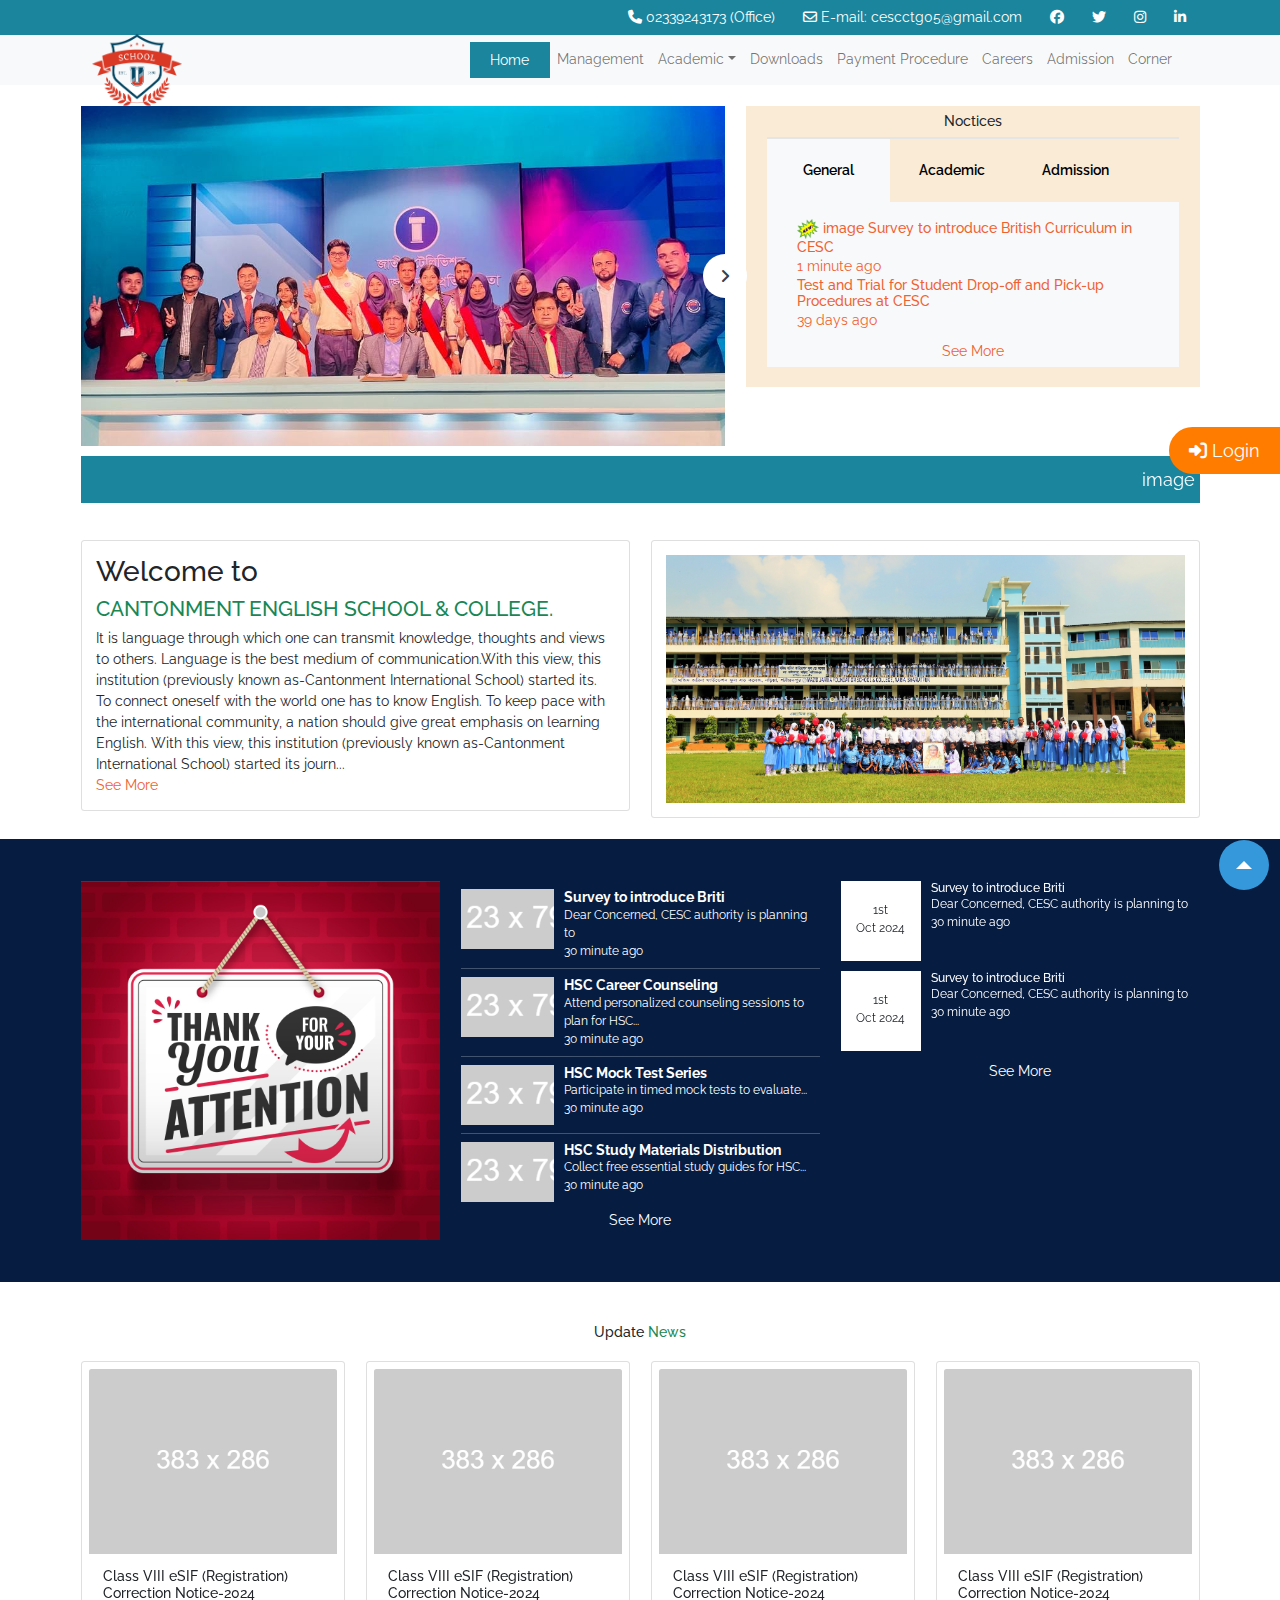
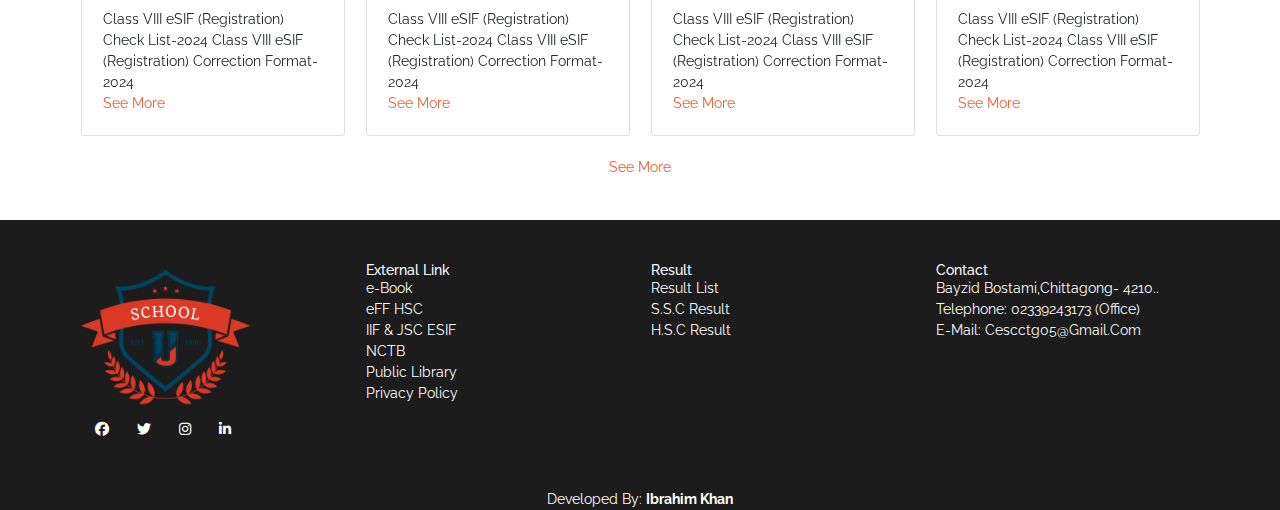
==== index.html @ 36986aaa "Your commit message" ====
<!DOCTYPE html>
<html lang="en">
<head>
    <!-- Basic Page Needs -->
    <title>School HTML CSS JavaScript Template</title>
    <meta charset="utf-8">
    <meta name="viewport" content="width=device-width, initial-scale=1, maximum-scale=1">

    <!-- CSS -->
    <link type="image/x-icon" href="assets/img/ms-icon-144x144.png" rel="icon">

    <!-- bootstrap -->
    <link rel="stylesheet" type="text/css" href="assets/css/bootstrap.min.css">

    <!-- fontawesome -->
    <link rel="stylesheet" type="text/css" href="assets/css/all.min.css">
    <link rel="stylesheet" type="text/css" href="assets/css/font-awesome.min.css">

    <!-- scroll Effect -->
    <link rel="stylesheet" type="text/css" href="assets/css/scroll-effect.css">

    <!-- style -->
    <link rel="stylesheet" type="text/css" href="assets/css/style.css">
</head>
<body>
<!--header start-->
<header>
    <!--    navbar top start-->
    <div class="nav-top" id="home">
        <div class="container">
            <div class="row">
                <div class="col-xl-4 col-md-2 col-sm-12">
                    
                </div>
                <div class="col-xl-8 col-md-10 col-sm-12">
                    <div class="nav-top">
                        <ul class="nav justify-content-end">
                            <!-- contact number-->
                            <li class="nav-item nav-hover">
                                <a class="nav-link text-white" href="#">
                                    <i class="fa-solid fa-phone"></i>
                                    <span>02339243173 (Office)</span>
                                </a>
                            </li>
                            <!-- mail-->
                            <li class="nav-item nav-hover">
                                <a class="nav-link text-white" href="#">
                                    <i class="fa-regular fa-envelope"></i>
                                    E-mail: <span>cescctg05@gmail.com</span></a>
                            </li>
                            <!-- social media link start-->
                            <li class="nav-item nav-hover nav-socail">
                                <a class="nav-link text-white" href="#">
                                    <i class="fa-brands fa-facebook text-white"></i>
                                </a>
                            </li>
                            <li class="nav-item nav-hover nav-socail">
                                <a class="nav-link text-white" href="#">
                                    <i class="fa-brands fa-twitter text-white"></i>
                                </a>
                            </li>
                            <li class="nav-item nav-hover nav-socail">
                                <a class="nav-link text-white" href="#">
                                    <i class="fa-brands fa-instagram text-white"></i>
                                </a>
                            </li>
                            <li class="nav-item nav-hover nav-socail">
                                <a class="nav-link text-white" href="#">
                                    <i class="fa-brands fa-linkedin text-white"></i>
                                </a>
                            </li>
                            <!-- social media link end-->
                        </ul>
                    </div>
                </div>
            </div>
        </div>
    </div>
    <!--    navbar end-->

    <section class="navbar-container bg-light">
        <div class="container">
            <div class="row">
                <div class="col-md-12">
                    <nav class="navbar navbar-expand-lg navbar-light bg-light">
                        <div class="container-fluid">
                            <a class="navbar-brand" href="index.html">
                                <!--  logo-->
                                <div class="img_wrap">
                                    <img src="assets/img/logo-school.png" height="80px" alt="">
                                </div>
                            </a>
                            <!-- mobile version-->
                            <button class="navbar-toggler" type="button" data-bs-toggle="collapse"
                                    data-bs-target="#nav-toggle" aria-controls="nav-toggle" aria-expanded="false"
                                    aria-label="Toggle navigation">
                                <span class="navbar-toggler-icon"></span>
                            </button>
                            <div class="collapse navbar-collapse" id="nav-toggle">
                                <!-- list of navigation-->
                                <ul class="navbar-nav ms-auto mb-2 mb-lg-0">
                                    <li class="nav-item">
                                        <a class="nav-link active-link text-white" aria-current="page" href="#">Home</a>
                                    </li>
                                    <li class="nav-item">
                                        <a class="nav-link" href="#">Management</a>
                                    </li>
                                    <li class="nav-item dropdown">
                                        <a class="nav-link dropdown-toggle" href="#" id="navbarDropdown" role="button"
                                           data-bs-toggle="dropdown" aria-expanded="false">Academic</a>
                                        <ul class="dropdown-menu" aria-labelledby="navbarDropdown">
                                            <li><a href="" class="dropdown-item">Chief Patron Message</a></li>
                                            <li><a href="" class="dropdown-item">Chairman Message</a></li>
                                            <li><a href="" class="dropdown-item">Managing Committee</a></li>
                                            <li><a href="" class="dropdown-item">Sub Committee</a></li>
                                            <li><a href="" class="dropdown-item">Mission & Vision</a></li>
                                        </ul>
                                    </li>
                                    <!-- Downloads form-->
                                    <li class="nav-item">
                                        <a class="nav-link" href="#">Downloads</a>
                                    </li>
                                    <!-- payment-->
                                    <li class="nav-item">
                                        <a class="nav-link" href="#">Payment Procedure</a>
                                    </li>
                                    <!--Careers-->
                                    <li>
                                        <a href="" class="nav-link">Careers</a>
                                    </li>
                                    <!--contact info-->
                                    <li>
                                        <a href="admission.html" class="nav-link">Admission</a>
                                    </li>
                                    <!--corner info-->
                                    <li>
                                        <a href="" class="nav-link">Corner</a>
                                    </li>
                                </ul>
                            </div>
                        </div>
                    </nav>
                </div>
            </div>
        </div>
    </section>
</header>
<!--    back to top start-->
<div class="container-fluid">
    <div class="row">
        <div class="col-md-12">
            <div class="back_to_top_container">
                <a href="#home" class="back_to_top" id="back_to_top">
                    <i class="fa-solid fa-arrow-up text-white"></i>
                </a>
            </div>
        </div>
        <div class="col-md-12">
            <div class="button_container fixed-button">
                <a href="" class="btn_fixed"><i class="fa-solid fa-right-to-bracket"></i> Login</a>
            </div>
        </div>
    </div>
</div>
<!--    back to top end-->
<!--header end-->
<!--  slider start -->
<section class="mt-4">
    <div class="container">
        <div class="row">
            <div class="col-md-7">
                <!--slider start-->
                <div class="wrapper">
                    <i id="left" class="fa-solid fa-angle-left"></i>
                    <div class="carousel">
                        <img src="assets/img/banner/slide_1.jpg" alt="img" draggable="false">
                        <img src="assets/img/banner/slide_2.jpg" alt="img" draggable="false">
                        <img src="assets/img/banner/slide_3.jpg" alt="img" draggable="false">
                    </div>
                    <i id="right" class="fa-solid fa-angle-right"></i>
                </div>
                <!--slider end-->
            </div>
            <!-- notice start -->
            <div class="col-md-5">
                <div class="container-fluid bg_notice">
                    <div class="row">
                        <div class="container_notice">
                            <h4>Noctices</h4>
                            <!--tab button-->
                            <div class="tab_box">
                                <button class="tab_btn active_notice_button">General</button>
                                <button class="tab_btn">Academic</button>
                                <button class="tab_btn">Admission</button>
                            </div>
                            <!--tab content-->
                            <div class="content_box bg-light">
                                <div class="content content_area bg-light">
                                    <a href="">
                                    <span>
                                        <h6> <img src="assets/img/notices/blingking.gif" height="20px" alt=""> image Survey to introduce British Curriculum in CESC</h6>
                                        <p>1 minute ago</p>
                                    </span>
                                    </a>
                                    <a href="">
                                    <span>
                                        <h6>Test and Trial for Student Drop-off and Pick-up Procedures at CESC </h6>
                                        <p>39 days ago</p>
                                    </span>
                                    </a>
                                </div>
                                <div class="content content_area bg-light" style="display: none">
                                    <a href="">
                                    <span>
                                        <h6> <img src="assets/img/notices/blingking.gif" height="20px" alt="">Re-Test 2 Examination - HSC 2023</h6>
                                            <p>1 minute ago</p>
                                    </span>
                                    </a>
                                    <a href="">
                                    <span>
                                        <h6>Test and Trial for Student Drop-off and Pick-up Procedures at CESC </h6>
                                        <p>39 days ago</p>
                                    </span>
                                    </a>
                                </div>
                                <div class="content content_area bg-light" style="display: none">
                                    <a href="">
                                    <span>
                                        <h6> <img src="assets/img/notices/blingking.gif" height="20px" alt=""> image Survey to introduce British Curriculum in CESC</h6>
                                        <p>Notice has been updated 1 minute ago</p>
                                    </span>
                                    </a>
                                    <a href="">
                                    <span>
                                        <h6>List of Allowed Students for HSC 2023</h6>
                                        <p>39 days ago</p>
                                    </span>
                                    </a>
                                </div>
                                <div class="see_more text-center">
                                    <a href="" class="text-capitalize text-center">See More</a>
                                </div>
                            </div>
                        </div>
                    </div>
                </div>
                <!-- notice end -->
            </div>
        </div>
    </div>
</section>
<!--  slider end -->

<!-- marquee start -->
<section>
    <div class="container">
        <div class="row">
            <div class="col-md-12">
                <div class="headline-animation">
                    <marquee
                            style="margin: 10px 0px;background-color: #1b859d;padding: 10px 0px;color: white;font-size: 18px;">
                        <a href="" class="text-white">image Survey to introduce British Curriculum in CESC</a>
                    </marquee>
                </div>
            </div>
        </div>
    </div>
</section>
<!-- marquee end -->
<!-- about sart -->
<section class="pt-4 mb-4">
    <div class="container">
        <div class="row">
            <div class="col-md-6">
                <div class="about card p-3">
                    <h2 class="h2">Welcome to</h2>
                    <h4 class="h4 text-success">CANTONMENT ENGLISH SCHOOL & COLLEGE.</h4>
                    <p>It is language through which one can transmit knowledge, thoughts and views to others. Language
                        is the best medium of communication.With this view, this institution (previously known
                        as-Cantonment International School) started its. To connect oneself with the world one has to
                        know English. To keep pace with the international community, a nation should give great emphasis
                        on learning English. With this view, this institution (previously known as-Cantonment
                        International School) started its journ...
                    </p>
                    <a href="about.html" class="">See More</a>
                </div>
            </div>
            <div class="col-md-6">
                <div class="card p-3">
                    <img src="assets/img/banner/banner.jpg" alt="" class="img-fluid">
                </div>
            </div>
        </div>
    </div>
</section>
<!-- about end -->
<!-- event notice start -->
<section class="container_event_notice py-5">
    <div class="container">
        <div class="row">
            <!-- First Column: Video Embed -->
            <div class="col-md-4">
                <div class="card_warp">
                    <div class="video_notice_event">
                        <img src="assets/img/notices/attention-min.jpg" class="img-fluid" alt="">
                    </div>
                </div>
            </div>

            <!-- Second Column: Notice List -->
            <div class="col-md-4">
                <div class="container_warp">
                    <div class="container_notice_list">
                        <!-- First Event -->
                        <div class="list_container">
                            <div class="d-flex">
                                <img src="assets/img/social/image-0.png" height="60px" alt="">
                                <div class="event_title_des">
                                    <h6 class="text-white">
                                        <a href="#" class="text-white">Survey to introduce Briti</a>
                                    </h6>
                                    <p class="text-white">Dear Concerned, CESC authority is planning to <br>
                                        <span>30 minute ago</span>
                                    </p>
                                </div>
                            </div>
                        </div>
                        <hr class="bg-light">
                        <div class="list_container">
                            <div class="d-flex">
                                <img src="assets/img/social/image-0.png" height="60px" alt="">
                                <div class="event_title_des">
                                    <h6 class="text-white">
                                        <a href="#" class="text-white">HSC Career Counseling</a>
                                    </h6>
                                    <p class="text-white">Attend personalized counseling sessions to plan for HSC...
                                        <br>
                                        <span>30 minute ago</span>
                                    </p>
                                </div>
                            </div>
                        </div>
                        <hr class="bg-light">
                        <div class="list_container">
                            <div class="d-flex">
                                <img src="assets/img/social/image-0.png" height="60px" alt="">
                                <div class="event_title_des">
                                    <h6 class="text-white">
                                        <a href="#" class="text-white">HSC Mock Test Series</a>
                                    </h6>
                                    <p class="text-white">Participate in timed mock tests to evaluate...<br>
                                        <span>30 minute ago</span>
                                    </p>
                                </div>
                            </div>
                        </div>
                        <hr class="bg-light">
                        <div class="list_container">
                            <div class="d-flex">
                                <img src="assets/img/social/image-0.png" height="60px" alt="">
                                <div class="event_title_des">
                                    <h6 class="text-white">
                                        <a href="#" class="text-white">HSC Study Materials Distribution</a>
                                    </h6>
                                    <p class="text-white">Collect free essential study guides for HSC... <br>
                                        <span>30 minute ago</span>
                                    </p>
                                </div>
                            </div>
                        </div>
                    </div>
                    <!-- See More Link -->
                    <div class="text-center">
                        <a href="#" class="text-white">See More</a>
                    </div>
                </div>
            </div>

            <!-- Third event -->
            <div class="col-md-4">
                <div class="wrap_notice_event">
                    <div class="wrap_card_flex d-flex">
                        <div class="card_warp_notice">
                            <p class="font-weight-bold">1st</p>
                            <p>Oct 2024</p>
                        </div>
                        <div class="wrap_event_title_des">
                            <h6 class="text-white">
                                <a href="#" class="text-white">Survey to introduce Briti</a>
                            </h6>
                            <p class="text-white">Dear Concerned, CESC authority is planning to <br>
                                <span>30 minute ago</span>
                            </p>
                        </div>
                    </div>
                    <div class="wrap_card_flex d-flex">
                        <div class="card_warp_notice">
                            <p class="font-weight-bold">1st</p>
                            <p>Oct 2024</p>
                        </div>
                        <div class="wrap_event_title_des">
                            <h6 class="text-white">
                                <a href="#" class="text-white">Survey to introduce Briti</a>
                            </h6>
                            <p class="text-white">Dear Concerned, CESC authority is planning to <br>
                                <span>30 minute ago</span>
                            </p>
                        </div>
                    </div>
                </div>

                <!-- See More Link -->
                <div class="text-center">
                    <a href="#" class="text-white">See More</a>
                </div>
            </div>
        </div>
    </div>
</section>

<!-- event notice end -->

<!-- news start -->
<div class="warp_news py-5">
    <div class="container">
        <div class="row">
            <div class="col-md-12">
                <h2 class="text-capitalize text-center news-update-title">Update <span class="text-success">News</span>
                </h2>
            </div>
        </div>
        <div class="row">
            <div class="col-md-3">
                <div class="card p-2">
                    <div class="img">
                        <img src="assets/img/news/news_1.png" alt="" class="card-img-top">
                    </div>
                    <div class="card-body">
                        <h6 class="card-title">Class VIII eSIF (Registration) Correction Notice-2024</h6>
                        <p class="card-text">
                            Class VIII eSIF (Registration) Check List-2024 Class VIII eSIF (Registration) Correction
                            Format-2024
                        </p>
                        <a href="" class="text-capitalize">See more</a>
                    </div>
                </div>
            </div>
            <div class="col-md-3">
                <div class="card p-2">
                    <div class="img">
                        <img src="assets/img/news/news_1.png" alt="" class="card-img-top">
                    </div>
                    <div class="card-body">
                        <h6 class="card-title">Class VIII eSIF (Registration) Correction Notice-2024</h6>
                        <p class="card-text">
                            Class VIII eSIF (Registration) Check List-2024 Class VIII eSIF (Registration) Correction
                            Format-2024
                        </p>
                        <a href="" class="text-capitalize">See more</a>
                    </div>
                </div>
            </div>
            <div class="col-md-3">
                <div class="card p-2">
                    <div class="img">
                        <img src="assets/img/news/news_1.png" alt="" class="card-img-top">
                    </div>
                    <div class="card-body">
                        <h6 class="card-title">Class VIII eSIF (Registration) Correction Notice-2024</h6>
                        <p class="card-text">
                            Class VIII eSIF (Registration) Check List-2024 Class VIII eSIF (Registration) Correction
                            Format-2024
                        </p>
                        <a href="" class="text-capitalize">See more</a>
                    </div>
                </div>
            </div>
            <div class="col-md-3">
                <div class="card p-2">
                    <div class="img">
                        <img src="assets/img/news/news_1.png" alt="" class="card-img-top">
                    </div>
                    <div class="card-body">
                        <h6 class="card-title">Class VIII eSIF (Registration) Correction Notice-2024</h6>
                        <p class="card-text">
                            Class VIII eSIF (Registration) Check List-2024 Class VIII eSIF (Registration) Correction
                            Format-2024
                        </p>
                        <a href="" class="text-capitalize">See more</a>
                    </div>
                </div>
            </div>
        </div>
        <div class="row">
            <div class="col-md-12">
                <div class="text-danger text-center align-items-center pt-4">
                    <a href="">See More</a>
                </div>
            </div>
        </div>
    </div>
</div>
<!-- news end -->

<!--footer start-->
<footer class="footer-wrap">
    <section class="py-5">
        <div class="container">
            <div class="row">
                <div class="col-md-3">
                    <img src="assets/img/logo-school.png" height="150px" alt="">
                    <ul class="d-flex footer_list" id="footer_list">
                        <li class="nav-item nav-hover nav-socail">
                            <a class="nav-link text-white" href="#">
                                <i class="fa-brands fa-facebook text-white"></i>
                            </a>
                        </li>
                        <li class="nav-item nav-hover nav-socail">
                            <a class="nav-link text-white" href="#">
                                <i class="fa-brands fa-twitter text-white"></i>
                            </a>
                        </li>
                        <li class="nav-item nav-hover nav-socail">
                            <a class="nav-link text-white" href="#">
                                <i class="fa-brands fa-instagram text-white"></i>
                            </a>
                        </li>
                        <li class="nav-item nav-hover nav-socail">
                            <a class="nav-link text-white" href="#">
                                <i class="fa-brands fa-linkedin text-white"></i>
                            </a>
                        </li>
                    </ul>
                </div>
                <div class="col-md-3">
                    <h5 class="text-white">External Link</h5>
                    <ul class="list-group">
                        <li><a href="" class="text-white">e-Book</a></li>
                        <li><a href="" class="text-white">eFF HSC</a></li>
                        <li><a href="" class="text-white">IIF & JSC ESIF</a></li>
                        <li><a href="" class="text-white">NCTB</a></li>
                        <li><a href="" class="text-white">Public Library</a></li>
                        <li><a href="" class="text-white">Privacy Policy</a></li>
                    </ul>
                </div>
                <div class="col-md-3">
                    <h5 class="text-white text-capitalize">Result</h5>
                    <ul class="list-group">
                        <li><a href="" class="text-white text-capitalize">Result List</a></li>
                        <li><a href="" class="text-white text-capitalize">S.S.C Result</a></li>
                        <li><a href="" class="text-white text-capitalize">H.S.C Result</a></li>
                    </ul>
                </div>
                <div class="col-md-3">
                    <h5 class="text-white text-capitalize">Contact</h5>
                    <ul class="list-group">
                        <li><a href="" class="text-capitalize text-white">Bayzid Bostami,Chittagong- 4210..</a></li>
                        <li><a href="" class="text-capitalize text-white">Telephone: 02339243173 (Office)</a></li>
                        <li><a href="" class="text-capitalize text-white">E-mail: cescctg05@gmail.com</a></li>
                    </ul>
                </div>
            </div>
        </div>
    </section>
    <div class="container">
        <div class="row">
            <div class="col-md-12">
                <p class="text-white text-capitalize align-items-center text-center">Developed by: <strong>Ibrahim
                    Khan</strong></p>
            </div>
        </div>
    </div>
</footer>
<!--footer end-->
<!-- Start Of Js -->
<script src="assets/js/jquery.min.js"></script>

<!-- bootstrap -->
<script src="assets/js/bootstrap.min.js"></script>

<!-- custom -->
<script src="assets/js/custom.js"></script>

</body>
</html>
---- assets/css/scroll-effect.css ----
@keyframes appear {
  from {
    opacity: 0;
    clip-path: inset(100% 100% 0 0);
  }
  to {
    opacity: 1;
    clip-path: inset(0 0 0 0);
  }
}

.block {
  animation: appear linear;
  animation-timeline: view();
  animation-range: entry 0% cover 40%;
}
---- assets/css/style.css ----
/* ---------------------------------------------------------
    * Name: Ecomus Multipurpose eCommerce HTML Template
    * Version: 1.0.4
    * Author: Ibrahim khan
    * Author URI:  https://www.linkedin.com/in/ibrahim-khan-a72462239/

  * Abstracts variable

    * Reset css styles

    * Components
        * header
        * footer
        * tabs
        * slider banner
        * button
        * range slider
        * form
        * nice select
        * carousel
        * avatar
        * pop up
        * box icon
        * hover
        * collection
        * product
        * blog
        * testimonial
        * lookbook
        * featured
        * accordion
        * zoom

    * section

    * Responsive
 ------------------------------------------------------------------------------ */
/*--------- Abstracts variable ---------- */
@font-face {
    font-family: raleway;
    src: url(fonts/Raleway-VariableFont_wght.ttf);
}

:root {
    --main: #000000;
    --white: #ffffff;

}

.color-primary-2 {
    --primary: #814037;
}

/*---------- Reset css styles ----------- */
html
html,
head,
body,
title,
header,
nav,
section,
article,
aside,
footer,
h1,
h2,
h3,
h4,
h5,
h6,
p,
hr,
pre,
blockquote,
ol,
ul,
li,
dl,
dt,
dd,
figure,
figcaption,
main,
div,
span,
a,
strong,
em,
mark,
small,
s,
abbr,
code,
var,
samp,
kbd,
sub,
sup,
i,
b,
u,
br,
wbr,
form,
input,
textarea,
select,
option,
button,
datalist,
fieldset,
legend,
label,
output,
meter,
progress,
details,
summary,
dialog,
menu,
img,
iframe,
embed,
object,
param,
video,
audio,
source,
track,
canvas,
svg,
map,
area,
math,
table,
caption,
thead,
tbody,
tfoot,
tr,
th,
td,
col,
colgroup,
noscript,
template,
acronym,
font,
center,
big,
tt,
frame,
frameset,
noframes {
    margin: 0;
    padding: 0;
    border: 0;
    outline: 0;
    font-size: 100%;
    font-family: inherit;
}

article,
aside,
details,
figcaption,
figure,
footer,
header,
hgroup,
menu,
nav,
section {
    display: block;
}

/* Elements
-------------------------------------------------------------- */
html {
    margin-right: 0 !important;
    scroll-behavior: smooth;
    overflow-x: hidden;
    font-family: "Raleway", sans-serif;
}

* {
    margin: 0;
    padding: 0;
    box-sizing: border-box;
}

a {
    text-decoration: none;
    margin: 0px;
    color: #f06131;
    padding: 0px;
}

p {
    padding: 0px;
    margin: 0px;
}

ul {
    list-style-type: none;
}

ol {
    list-style-type: none;
}

.h5, h5 {
    margin: 0px;
}

/*button
-------------------------------------------------------------- */
.button_primary {
    font-size: 14px;
    padding: 10px 20px;
    background: #ff7c00;
    color: #fff;
    text-decoration: none;
    pointer-events: all;
    width: 160px;
    text-align: center;
    transition: .5s;
    border-radius: 50px;
}

.button_primary:hover {
    color: #cfe9ff;
}

.universal_hr hr:not([size]) {
    height: 0.71px;
}

/*header
-------------------------------------------------------------- */
header {
    padding: 0px 0px;
}

.img_wrap {
    position: relative;
}

.img_wrap img {
    position: absolute;
    top: -30px;
    left: -10px;
}

.nav-top {
    background-color: #1b859d;
}

.logo-bg-top {
    /*  background-color: #061c40;*/
}

.nav-top .navbar {
    padding-top: 0px;
    padding-bottom: 0px;
}

.navbar-brand .school-name {
    margin: 10px 5px;
    padding-left: 150px;
    color: #1b859d;
}

.nav-hover {
    transition: .5s;
}

.nav-hover:hover {
    background-color: #2653a5;
}

.dropdown-show-wrap, .dropdown-menu[data-bs-popper] {
    top: 100%;
    left: -45px;
!important margin-top: .125 rem;
}

.active-link {
    text-align: center;
    /*padding-left: 10px;*/
    background-color: #1b859d;
    height: 36px;
    display: block;
    padding: 5px 0px;
    width: 80px;
    margin-left: 10px;
}

.slide-container {

    cursor: pointer;
    overflow: hidden;

    scroll-behavior: smooth;
}

.slide-container .slide_section {

}

@media (min-width: 991px) and (max-width: 1500px) {
    .active-link {
        text-align: center;
        /* padding-left: 10px; */
        background-color: #1b859d;
        height: 36px;
        display: block;
        padding: 8px 0px;
        width: 80px;
        margin-left: 10px;
    }
}

@media (min-width: 0px) and (max-width: 991px) {
    .row {
        --bs-gutter-x: 0rem !important;
        --bs-gutter-y: 0 !important;
    }

    .nav-link {
        display: block;
        padding: 0.4rem 0.5rem;
        color: #0d6efd;
        text-decoration: none;
        transition: color .15s ease-in-out, background-color .15s ease-in-out, border-color .15s ease-in-out;
    }
}

@media (min-width: 0px) and (max-width: 768px) {
    .nav-socail {
        display: none;
    }

    html {
        font-size: 12px;
    }

    .img_wrap img {
        position: absolute;
        height: 45px;
        left: -5px;
        top: -20px;
    }

}

@media (min-width: 769px) and (max-width: 1400px) {
    html {
        font-size: 14px;
    }

    .dropdown-menu[data-bs-popper] {
        top: 100%;
        left: -65px;
        /*!important margin-top: 0.125 rem;*/
    }
}

/*slider
-------------------------------------------------------------- */

.wrapper {
    display: flex;
    max-width: 1200px;
    position: relative;
}

.wrapper i {
    top: 50%;
    height: 44px;
    width: 44px;
    z-index: 1;
    color: #343F4F;
    cursor: pointer;
    font-size: 1.15rem;
    position: absolute;
    text-align: center;
    line-height: 44px;
    background: #fff;
    border-radius: 50%;
    transform: translateY(-50%);
    transition: transform 0.1s linear;
}

.wrapper i:active {
    transform: translateY(-50%) scale(0.9);
}

.wrapper i:hover {
    background: #f2f2f2;
}

.wrapper i:first-child {
    left: -22px;
    display: none;
}

.wrapper i:last-child {
    right: -22px;
}

.wrapper .carousel {
    font-size: 0px;
    cursor: pointer;
    overflow: hidden;
    white-space: nowrap;
    scroll-behavior: smooth;
}

.carousel.dragging {
    cursor: grab;
    scroll-behavior: auto;
}

.carousel.dragging img {
    pointer-events: none;
}

.carousel img {
    height: 340px;
    object-fit: cover;
    user-select: none;
    margin-left: 14px;
    width: calc(100% / 1);
}

.carousel img:first-child {
    margin-left: 0px;
}

@media screen and (max-width: 900px) {
    .carousel img {
        width: calc(100% / 1);
    }

    .wrapper {
        margin-right: 18px;
        display: flex;
        max-width: 1200px;
        position: relative;
    }
}

@media screen and (max-width: 550px) {
    .carousel img {
        width: 100%;
    }
}

/*notice
-------------------------------------------------------------- */
.container_notice {
    background-color: #faebd7;
}

.container_notice h4 {
    /* border-bottom: 1px solid #000; */
    margin: 0px;
    padding: 7px;
    text-align: center;
    border-bottom: 2px solid rgba(229, 229, 229, 1.0);
}

.active_notice_button {
    background-color: ;
}

.content_box {
    /*  border: 1px solid;*/
    padding: 5px 20px;
    margin-bottom: 20px;
    background-color: #fff;
}

.tab_box {
    width: 100%;
    display: grid;
    grid-template-columns: 30% 30% 30%;
    align-items: center;
    border-bottom: 2px solid rgb(248 249 250);
    font-size: 14px;
    font-weight: 600;
}

.tab_box .tab_btn {
    font-size: 14px;
    font-weight: 600;
    color: #000;
    background: none;
    border: none;
    padding: 21px;
    cursor: pointer;
}

.content_box .content {
    /*display: none;*/

    padding: 10px;
}

.tab_box .active_notice_button {
    background-color: #f8f9fa;
}

.bg_notice {
    background-color: #faebd7;
}

/*event notice
-------------------------------------------------------------- */
.container_event_notice {
    background-color: #061c40;
}

.container_event_notice .list_container .event_title_des {
    padding: 0px 10px;
}

.container_event_notice .list_container {
    padding: 8px 0px;
}

.container_event_notice .list_container h6 {
    font-weight: bold;
}

.container_event_notice .list_container p {
    font-size: 12px;
    font-weight: normal;
}

.wrap_notice_event .wrap_card_flex {
    margin-bottom: 10px;
    position: relative;
}

.wrap_notice_event .wrap_card_flex .card_warp_notice {
    height: 80px;
    width: 80px;
    background-color: #fff;
    align-items: center;
    text-align: center;
    padding: 20px 0px;
    font-size: 12px;

}

.wrap_notice_event .wrap_card_flex .card_warp_notice p {
    padding: 0px;
    margin: 0px;
}

.wrap_notice_event .wrap_card_flex .wrap_event_title_des {
    padding: 0px 10px;
    font-size: 12px;
}

/*update news*/
.news-update-title {
    margin: 0px 0px 20px 0px;
}

/*footer
-------------------------------------------------------------- */
.footer-wrap {
    background-color: #1c1c1c;
}

ul#footer_list {
    padding: 0px;
    margin: 0PX;
}

ul#footer_list li {
    padding: 0px;
    margin: 0PX;
}

/*login
-------------------------------------------------------------- */
.login_container {
    display: flex;
    justify-content: center;
    align-items: center;
    gap: 20px;
    height: 20vh;
}

.login_container button {
    /* margin-left: 10px;
     margin-right: 10px;*/
}

.breadcrumb_container .breadcrumb {
    align-items: self-end;
    justify-content: flex-end;
    padding: 22px;
    /*    background-color: rgba(0, 0, 0, 0.3);*/
    background-size: cover;
    background-position: center;
    background-repeat: no-repeat;
    padding-right: 100px;
    background-color: #eaeaea;
    height: 200px;
}

.breadcrumb_container .breadcrumb ol {

}

/*login form
-------------------------------------------------------------- */
.login_container {
    margin: 120px 0px;
}

.login_container .login_container_inner form {
    padding: 20px;
}

.login_container .login_container_inner form div input {
    width: 378px;
    border: 1px solid #aaa;
}

.icon_login.text-center {
    justify-content: center;
    display: flex;
    align-items: center;
    width: 100%;
}

.icon_inner {
    border-radius: 100%;
    border: 1px solid #fff;
    height: 50px;
    width: 50px;
    background-color: #161c2d;
    color: #fff;
    font-size: 20px;
    padding-top: 8px;
}

.login_heading p {
    margin: 5px 0px;
}

#align-items-center_forget a {
    justify-content: center;
    display: flex;
    align-items: center;
}

.login_container {
    margin: 150px 150px 163px 150px;
}


.border_shadow_login {
    border: 1px solid #ddd;
    box-shadow: 0 .125rem .25rem rgba(0, 0, 0, .075) !important;
}

.back_to_top {
    background-color: #aaa;
    position: fixed;
    right: 11px;
    bottom: 10px;
    cursor: pointer;
    width: 50px;
    height: 50px;
    background-color: #3498db;
    text-indent: -9999px;
    /*    display: none;*/
    -webkit-border-radius: 60px;
    -moz-border-radius: 60px;
    border-radius: 60px;
}

.back_to_top i {
    position: absolute;
    top: 50%;
    left: 50%;
    margin-left: -8px;
    margin-top: -12px;
    height: 0;
    width: 0;
    border: 8px solid transparent;
    border-bottom-color: #fff;
}

.fixed-button {
    position: fixed;
    top: 0;
    right: 0;
    height: 100%;
    display: flex;
    align-items: center;
    pointer-events: none;
    z-index: 1030;
}

.fixed-button .btn_fixed {
    font-size: 18px;
    padding: 10px 20px;
    background: #ff7c00;
    color: #fff;
    text-decoration: none;
    pointer-events: all;
    border-top-right-radius: 0;
    border-bottom-right-radius: 0;
    border-bottom-left-radius: 50px;
    border-top-left-radius: 50px;
}

.fixed-button .btn_fixed:before {
    content: '';
}

/*about
-------------------------------------------------------------- */

.about_container .content_inventor p {
    margin: 10px 0px;
}

.about_container .owner_see_more {
    margin: 30px 0px;
}

.author_information {
    background-color: #002147;
    color: #f2e7c3;
    padding: 20px;

}

.author_information div {
    margin-top: 10px;
}

.owner_image_wrap {
    background: aliceblue;
    padding: 10px;
}

.author_information_wrap {
    background: aliceblue;
    padding: 10px;

}

.owner_image_wrap {
}

.owner_image_wrap img {
    height: 300px;

    transition: 0.5s;
}

.owner_image_wrap img:hover {
    border: 2px solid #3be12a;
    box-shadow: 1px salmon #fff;
}

.container_wrap_about_all {
    padding: 10px;
    background-color: #f2f8f1;
}

/*contact-form
-------------------------------------------------------------- */
.contact-form .form-control {
    border-radius: 0;
    background-color: transparent !important;
    -webkit-box-shadow: unset !important;
    box-shadow: unset !important;
    -webkit-transition: var(--transition);
    transition: var(--transition);
    border: none !important;
    border-radius: 3px;
    border: 1px solid #EEEEEE !important;
    height: 60px;
    padding-left: 15px;

    font-size: 18px;
    margin-bottom: 30px;
}

.contact-form label {
    color: #218b6b;
}

.google_map_address iframe {
    height: 100%;
    width: 100%;
    border: none;

}

.header_content h2 {
    font-weight: bold;
    margin: 13px 0px;
}

.header_content p {
    margin-bottom: 15px;
    line-height: 1.8;
    color: #817979;
}

ul.list-group.info-details {
    margin-top: 35px;
}

.info-details li {
    font-size: 16px;
    color: #1a1e21;
    position: relative;
    margin-bottom: 30px;
}

.info-details li i {
    color: #20c997;
    margin-right: 10px;
}

/*deatils blog
-------------------------------------------------------------- */

.blog_img {
    margin-bottom: 14px;
}

.blog_deatils {
    /*    background-color: #dfd;*/
}

.blog_deatils .writer_info {
    position: relative;
    margin: 25px 0px;
}

.blog_deatils .deatils_title_blog h2 {
    font-size: 22px;
    font-weight: bold;
}

.blog_deatils .writer_info p {
    margin-left: 70px;
}

.blog_deatils .writer_info a:after {
    content: '';
    position: absolute;
    height: 1px;
    width: 44px;
    top: 13px;
    left: 100px;
    background: #d9d9d9;
}

.blog_deatil p {
    margin: 20px 0px;
    line-height: 20px;
    color: #272121;
}

.blog_deatil blockquote, .blockquote {
    overflow: hidden;
    padding: 0px 50px 0 30px !important;
    position: relative;
    z-index: 1;
    margin-bottom: 30px;
    color: #375145;
    font-style: italic;
    font-size: 22px;
    margin-top: 20px;
    margin-left: 40px;
}

.blockquote::after {
    content: '';
    position: absolute;
    left: 0;
    top: 0;
    bottom: 0;
    height: 100px;
    width: 5px;
    background-color: #d8ccc1;
}

.blog_img_wrap {
    display: flex;
    flex-wrap: wrap;
}

.blog_img_wrap img {
    margin: 20px 0px 20px 0px;
    max-width: 50%;
    padding: 0px 20px 0px 0px;
}

.article_footer {
    display: flex;
    align-items: center;
    /*    background-color: #ddd;*/
    flex-wrap: wrap;
    justify-content: space-between;
}

.article_footer .tag_footer {
    display: flex;
    flex-wrap: wrap;
    align-items: center;
    justify-content: space-between;
}

.article_footer .social_footer {
    display: flex;
    flex-wrap: wrap;
    justify-content: space-between;
    align-items: center;
}

.article_footer .social_footer p {
    padding-right: 10px;
    color: #000 !important;
}

.article_footer .tag_footer .tag_name span {
    font-size: 16px;
    text-transform: uppercase;
    max-width: 10%;
    padding: 0px 4px;
}

.article_footer .social_footer a i {
    display: block;
    width: 32px;
    height: 32px;
    line-height: 33px;
    border-radius: 5px;
    margin-left: 5px;
    margin-right: 5px;
    margin-bottom: 5px;
    margin-top: 5px;
    background-color: #f2f8f1;
    color: #2eca7f;
    border: 1px solid #f2f8f1;
    text-align: center;
    font-size: 17px;
    margin-left: 2px;
    transition: 0.5s;
}

.article_footer .social_footer a {
    margin-left: 5px;
}

.article_footer .social_footer a i:last-child {
    margin-left: 0px;
    margin-right: 0px;
    margin-bottom: 5px;
    margin-top: 5px;
}

.comment p {
    line-height: 21px;
    color: #7a7a7a;
}

.comment_list {
    justify-content: space-between;
    display: flex;
    flex-wrap: wrap;
}

.comment_list .reply {
    align-items: center;
    background: white;
    height: 24px;
    text-align: center;
    padding: 8px;
    padding-left: 28px;
    padding-bottom: 30px;
    border-radius: 10px;
    padding-right: 19px;
    transition: 0.5s;
}

.comment_list .reply:hover {
    background-color: #ff7c00;
    color: #fff !important;
}

.comment_img_info {
    display: flex;
    margin: 10px 0px;
    /*  align-items: center;*/
    margin-right: 10px;
    padding-right: 10px;
}

.comment_img_info img {
    height: 100px;
    margin-right: 30px;
    width: 100px;
    border-radius: 100%;
}

.comment_img_info .comment_title_desc_date .date {
    text-transform: capitalize;
    color: #7a7a7a;
    margin: 10px 0px;
}

.category_container {
    padding: 40px;
    background: #ffffff;
    box-shadow: 0px 7px 60px rgba(22, 23, 26, 0.07);
    margin-bottom: 30px;
}

.category_container h1 {
    font-weight: bold;
    font-size: 22px;
    margin: 5px 0px;
}

.category_container .hr_category {
    height: 2px;
    width: 45px;
    background-color: green;
    margin: 10px 0px;
}

.category_container ul {

}

.card_wrap_category ul li {
    margin: 5px 0px;
}

@media screen and (max-width: 900px) {
    .blog_deatil blockquote, .blockquote {
        overflow: hidden;
        padding: 0px 50px 0 30px !important;
        position: relative;
        z-index: 1;
        margin-bottom: 30px;
        color: #375145;
        font-style: italic;
        font-size: 15px;
        margin-top: 20px;
        margin-left: 40px;
    }
}
/*admission
-------------------------------------------------------------- */
.add_list ul li {
    width: 100%;
    padding: 15px 0px 15px 25px;
    margin: 10px 0px;
    transition: 0.3s ease-out;
}
.add_list ul li:hover{
    background: #ff7c00;
    cursor: pointer;
    color: #fff3cd;
}

.bg_oxford_blue{
    background: #002147;
}

.bg_list_white{
    background-color: #f2f8f1;
}
.bg_list_green{
    background-color: #ff7c00;
}
.admission_wrap {
    box-shadow: 0px 7px 60px rgba(22, 23, 26, 0.07);
    padding: 18px;
}

.admission_card {
   margin: 35px 0px;
}
.admission_card .admission_all_step {
    margin-left: 36px;
    position: relative;
}
.admission_card .admission_all_step::after{
    position: absolute;
    width: 100%;
    border-bottom: 1px dotted #1a1e21;
    content: '';
    margin: 15px 0px;
}

.admission_list_wrap .add_list ul li a{
    color: #002147;

}
.admission_list_wrap .add_list ul li a:hover{
    color: #fff3cd;
    transition: 0.3s ease-out;
}
.admission_list_wrap ul li.bg_oxford_blue a{
    color: #fff3cd;
}
.admission_list_wrap ul li.bg_list_green a{
    color: #fff3cd;
}
.admission_all_step ul li{
    border: none;
}
.add_list ul li:first-child{
    margin-top: 0px;
}
.add_list ul li:last-child{
    margin-bottom: 0px;
}
.add_list ul li a{
    color: #fff3cd;
    font-size: 16px;

}
.admission_btn {
    width: 25%;
    background: #ff7c00;
    padding: 10px;
    display: grid;
    align-content: center;
    flex-wrap: wrap;
    align-items: center;
    justify-content: center;
    margin: auto;
}
.admission_btn a{
    color: white;
}
/*application_form
-------------------------------------------------------------- */
.form-container .form-select{
    height: 60px;   
}
.form-container{
    margin-bottom: 35px;
}
.form-container label{
    color: #218b6b;
}
.form-container select{
    color: #218b6b;
}
.applicant-from .form-control {
    border-radius: 0;
    background-color: transparent !important;
    -webkit-box-shadow: unset !important;
    box-shadow: unset !important;
    -webkit-transition: var(--transition);
    transition: var(--transition);
    border: none !important;
    border-radius: 3px;
    border: 1px solid #EEEEEE !important;
    height: 60px;
    padding-left: 15px;
    color: var(--paragraphColor);
    font-size: 18px;
    margin-bottom: 30px;
}
.contact-form input {
    height: 60px;
    background: aliceblue;
    border-radius: 2px;
    padding: 16px;
    align-items: center;
    justify-content: center;
}
.contact-form .form-control{
    font-size: 12px;
}
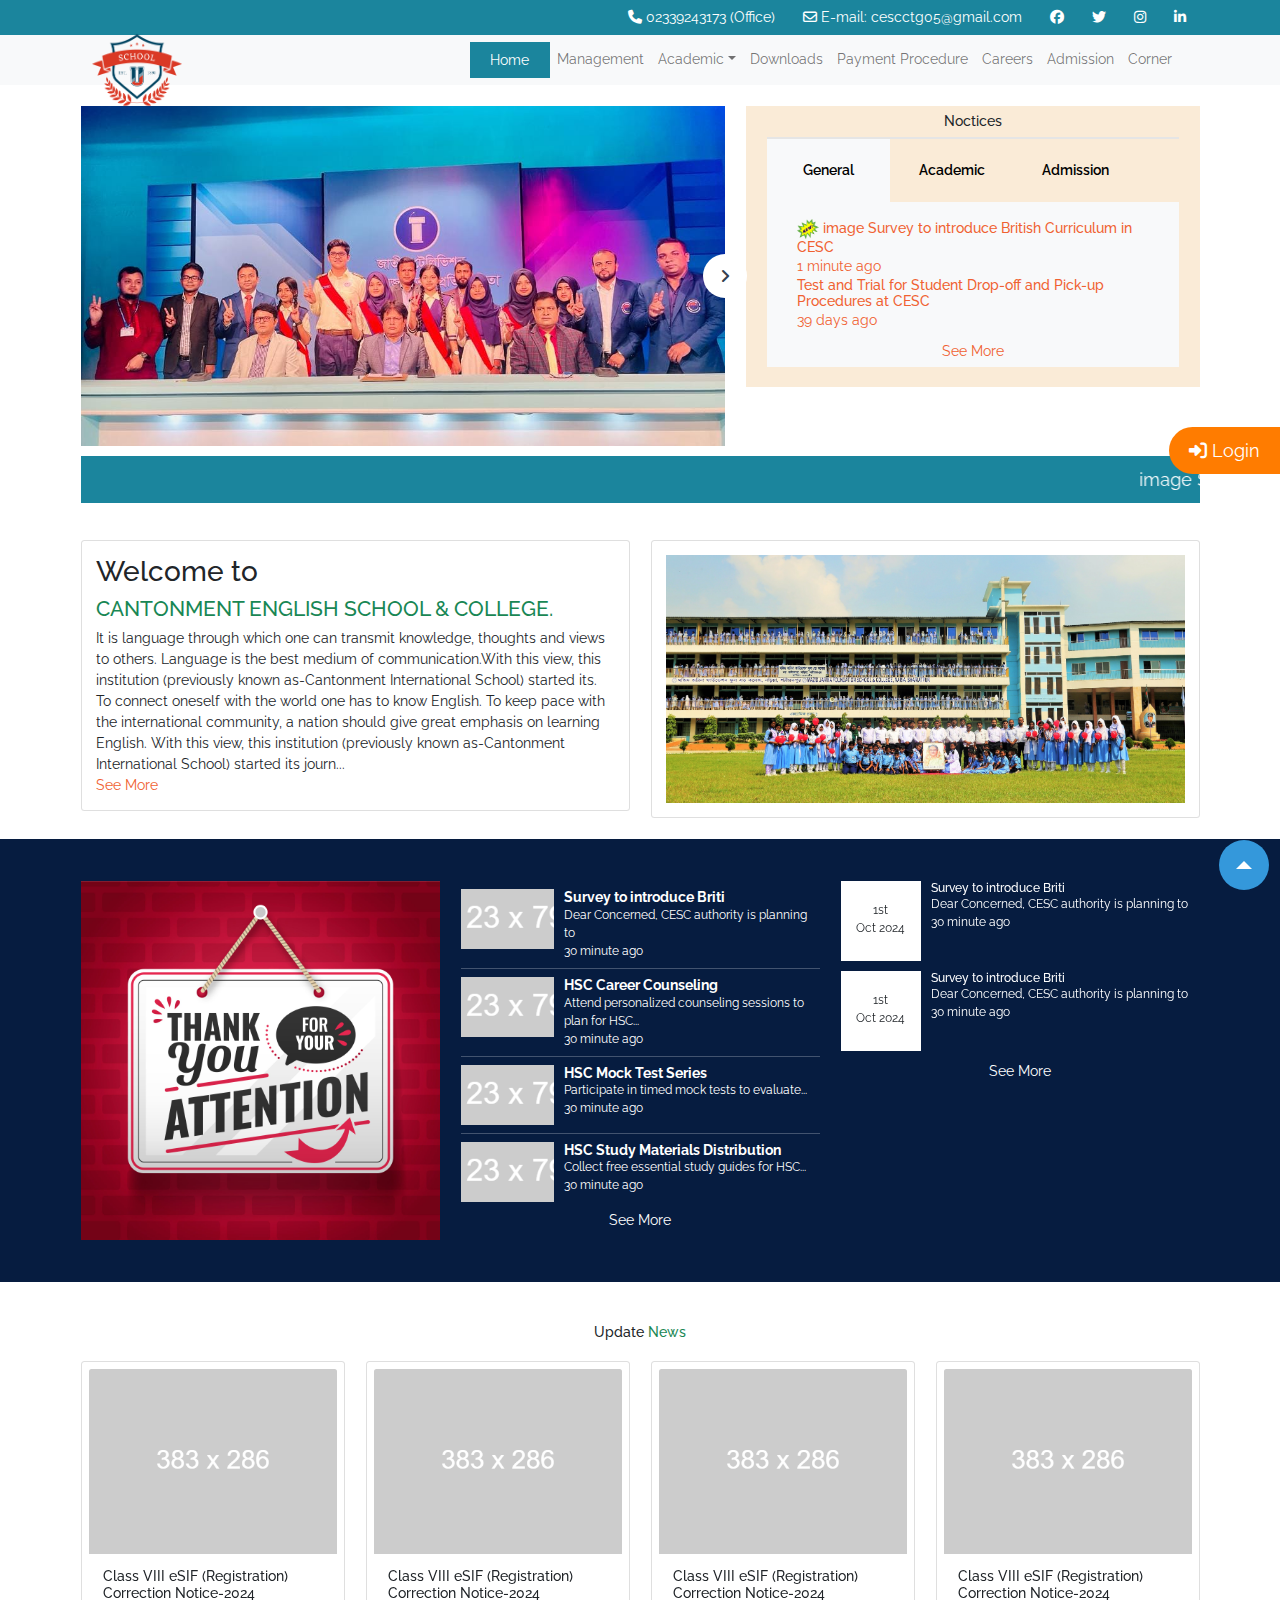
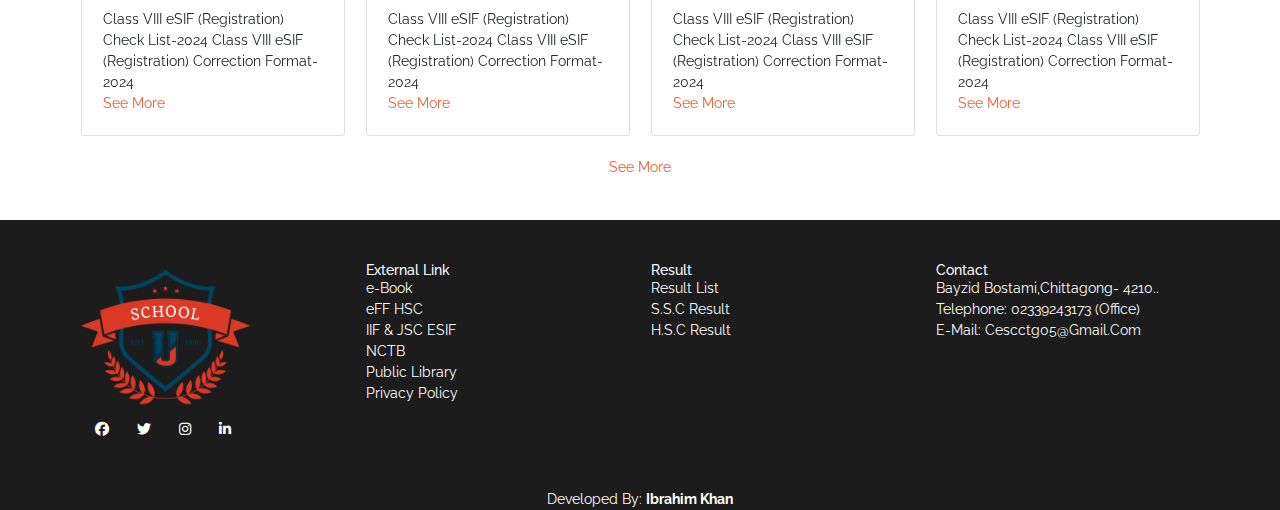
==== commit 3f861229: "9:43 PM and date 08/10/2024" ====
--- a/index.html
+++ b/index.html
@@ -7,7 +7,7 @@
     <meta name="viewport" content="width=device-width, initial-scale=1, maximum-scale=1">
 
     <!-- CSS -->
-    <link type="image/x-icon" href="assets/img/ms-icon-144x144.png" rel="icon">
+    <link type="image/x-icon" href="assets/img/logo-school.png" rel="icon">
 
     <!-- bootstrap -->
     <link rel="stylesheet" type="text/css" href="assets/css/bootstrap.min.css">
@@ -109,11 +109,11 @@
                                         <a class="nav-link dropdown-toggle" href="#" id="navbarDropdown" role="button"
                                            data-bs-toggle="dropdown" aria-expanded="false">Academic</a>
                                         <ul class="dropdown-menu" aria-labelledby="navbarDropdown">
-                                            <li><a href="" class="dropdown-item">Chief Patron Message</a></li>
-                                            <li><a href="" class="dropdown-item">Chairman Message</a></li>
-                                            <li><a href="" class="dropdown-item">Managing Committee</a></li>
-                                            <li><a href="" class="dropdown-item">Sub Committee</a></li>
-                                            <li><a href="" class="dropdown-item">Mission & Vision</a></li>
+                                            <li><a href="single-page.html" class="dropdown-item">Chief Patron Message</a></li>
+                                            <li><a href="single-page.html" class="dropdown-item">Chairman Message</a></li>
+                                            <li><a href="single-page.html" class="dropdown-item">Managing Committee</a></li>
+                                            <li><a href="single-page.html" class="dropdown-item">Sub Committee</a></li>
+                                            <li><a href="single-page.html" class="dropdown-item">Mission & Vision</a></li>
                                         </ul>
                                     </li>
                                     <!-- Downloads form-->
--- a/assets/css/style.css
+++ b/assets/css/style.css
@@ -1195,4 +1195,14 @@
 }
 .contact-form .form-control{
     font-size: 12px;
+}
+/*single page
+-------------------------------------------------------------- */
+.single-date-view{
+    justify-content: space-between;
+    width: 200px;
+    margin: 10px 0px;
+}
+.single-date-view p{
+    font-size: 12px;
 }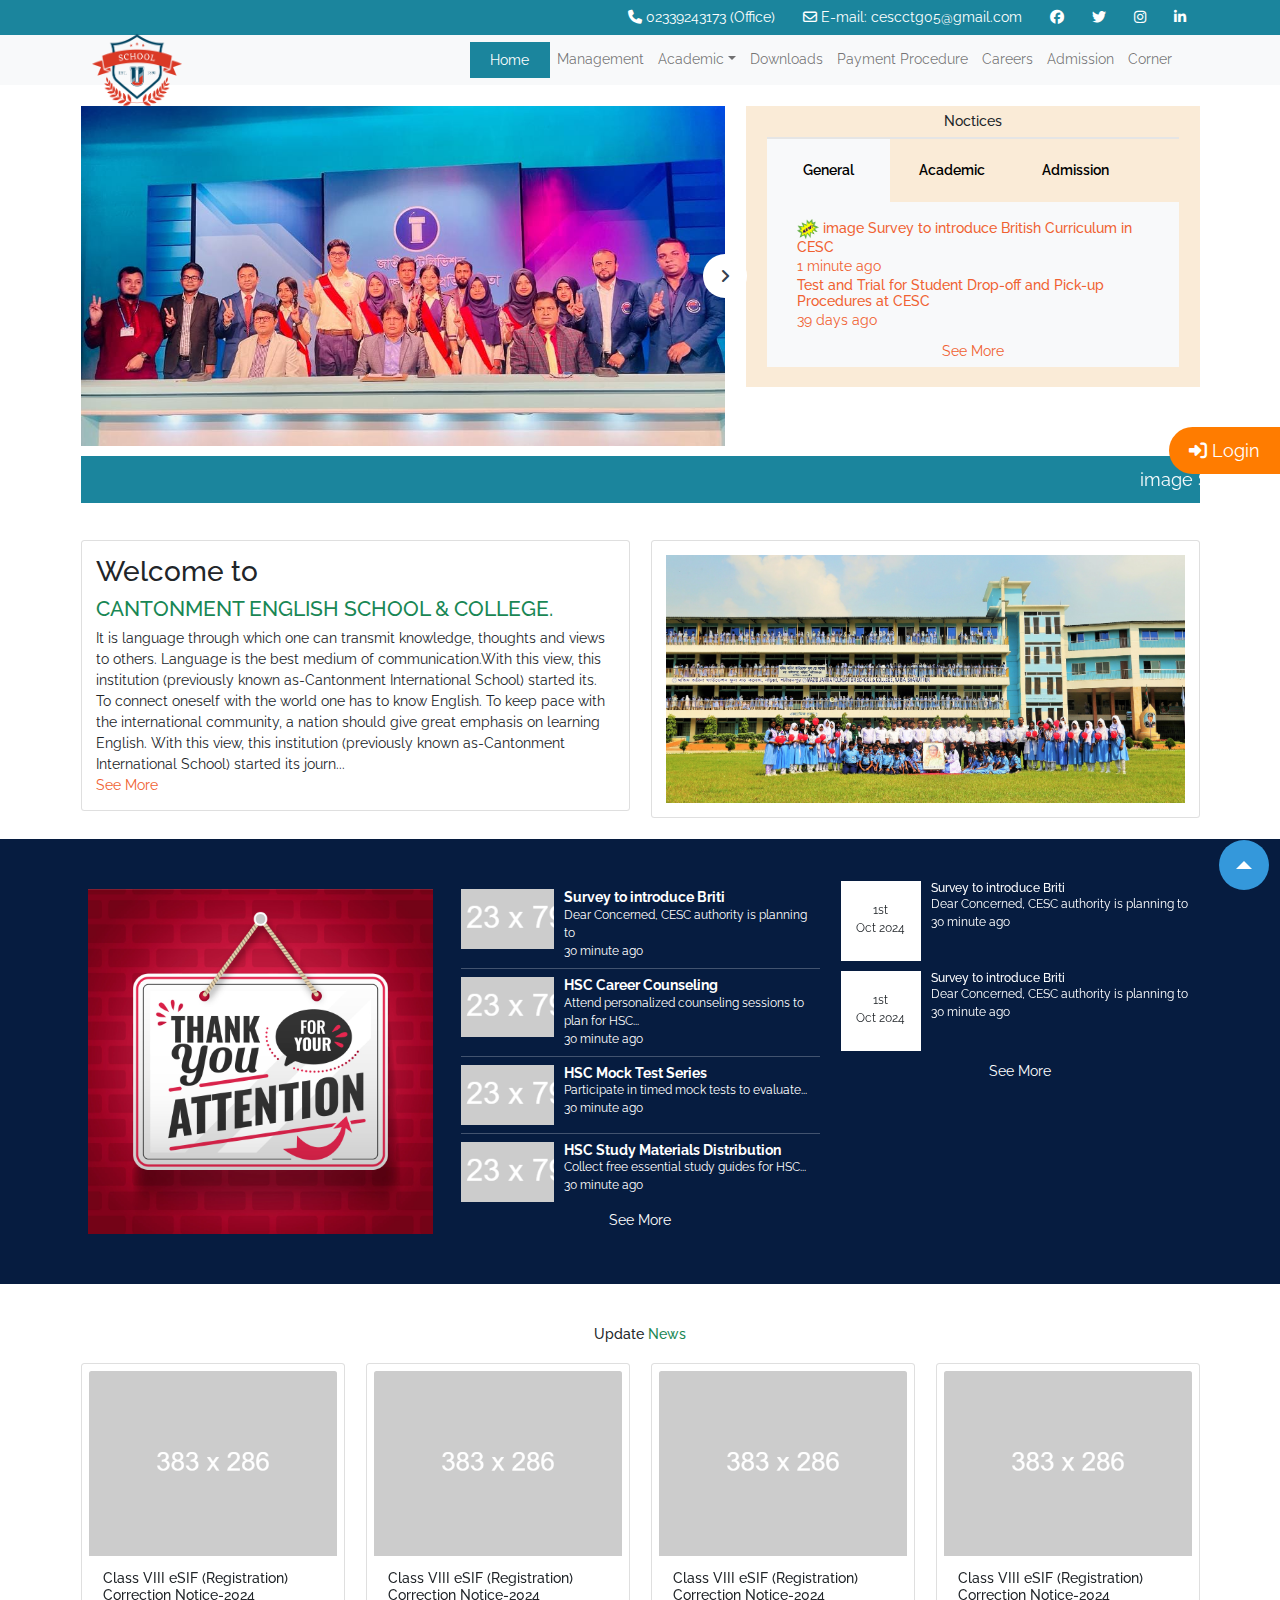
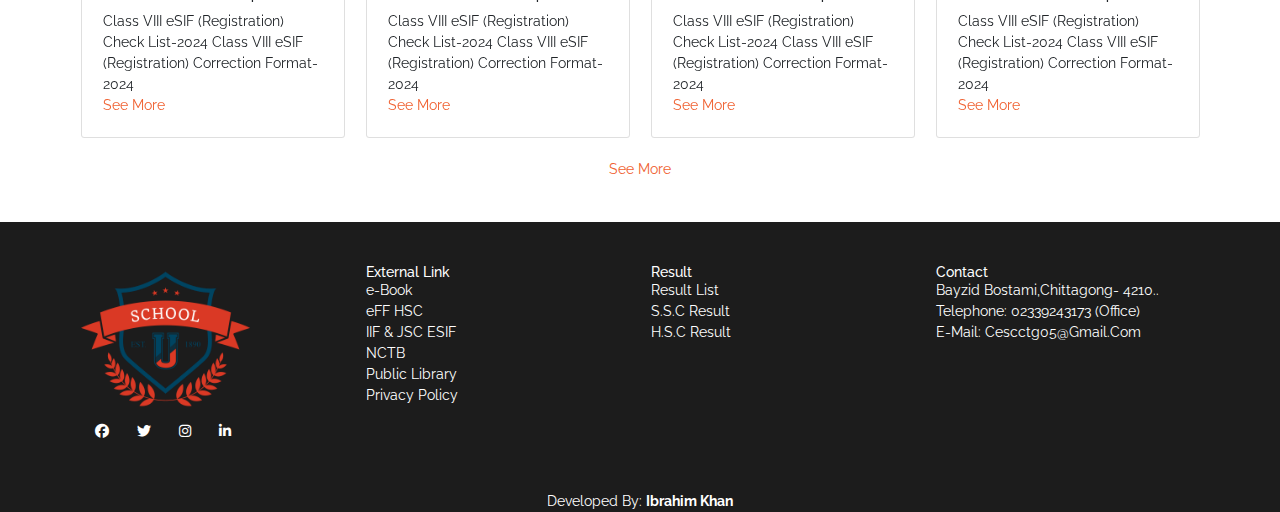
==== commit b9ec6fe0: "9:32 PM and date 09/10/2024" ====
--- a/index.html
+++ b/index.html
@@ -430,7 +430,7 @@
             </div>
         </div>
         <div class="row">
-            <div class="col-md-3">
+            <div class="col-md-3 col-6">
                 <div class="card p-2">
                     <div class="img">
                         <img src="assets/img/news/news_1.png" alt="" class="card-img-top">
@@ -445,7 +445,7 @@
                     </div>
                 </div>
             </div>
-            <div class="col-md-3">
+            <div class="col-md-3 col-6">
                 <div class="card p-2">
                     <div class="img">
                         <img src="assets/img/news/news_1.png" alt="" class="card-img-top">
@@ -460,7 +460,7 @@
                     </div>
                 </div>
             </div>
-            <div class="col-md-3">
+            <div class="col-md-3 col-6">
                 <div class="card p-2">
                     <div class="img">
                         <img src="assets/img/news/news_1.png" alt="" class="card-img-top">
@@ -475,7 +475,7 @@
                     </div>
                 </div>
             </div>
-            <div class="col-md-3">
+            <div class="col-md-3 col-6">
                 <div class="card p-2">
                     <div class="img">
                         <img src="assets/img/news/news_1.png" alt="" class="card-img-top">
--- a/assets/css/style.css
+++ b/assets/css/style.css
@@ -519,6 +519,10 @@
 
 /*event notice
 -------------------------------------------------------------- */
+.card_warp {
+    /* margin: 10px 5px; */
+    padding: 8px 7px;
+}
 .container_event_notice {
     background-color: #061c40;
 }
@@ -886,7 +890,8 @@
     margin-bottom: 30px;
     color: #375145;
     font-style: italic;
-    font-size: 22px;
+    font-size: 18px;
+    font-weight: 400;
     margin-top: 20px;
     margin-left: 40px;
 }
@@ -1172,16 +1177,12 @@
 .applicant-from .form-control {
     border-radius: 0;
     background-color: transparent !important;
-    -webkit-box-shadow: unset !important;
     box-shadow: unset !important;
-    -webkit-transition: var(--transition);
-    transition: var(--transition);
     border: none !important;
     border-radius: 3px;
     border: 1px solid #EEEEEE !important;
     height: 60px;
     padding-left: 15px;
-    color: var(--paragraphColor);
     font-size: 18px;
     margin-bottom: 30px;
 }
